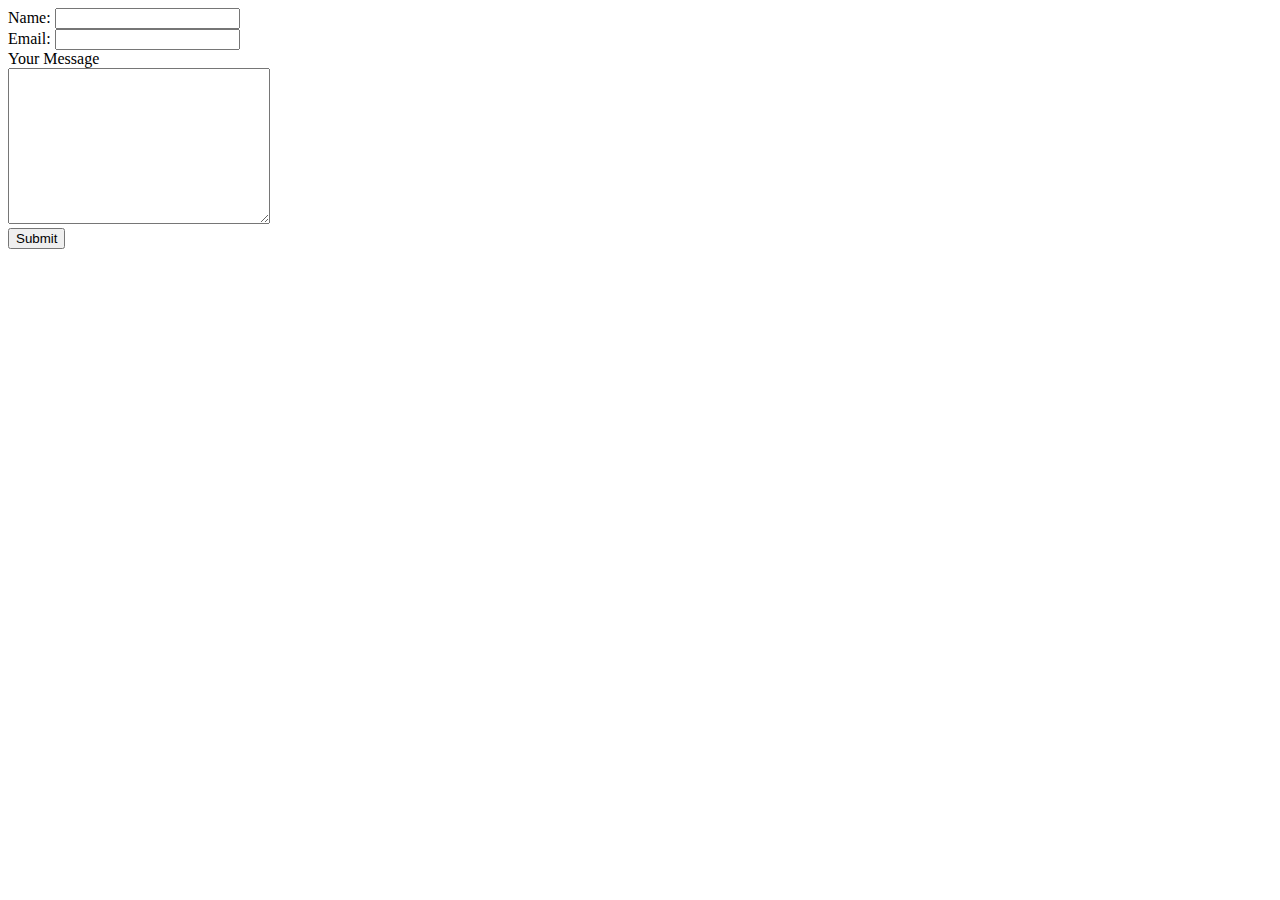
==== contact.html @ a1a956b9 "Added initial CV website files" ====
<!DOCTYPE html>
<head>
    <meta charset="UTF-8">
    <title>My Details</title>
</head>
<body>
    <form  action="mailto:nileshchaubey625@gmail.com" method="post" enctype="text/plain">
        <label>Name:</label>
        <input type="text" name="Your Name:" value="">
        <br>
        <label>Email:</label>
        <input type="email" name="Your Email" value=""><br>
        <label>Your Message</label><br>
        <textarea name="Your Message" rows="10" cols="30"></textarea><br>
        <input type="submit" name="">
    </form>
</body>
</html>
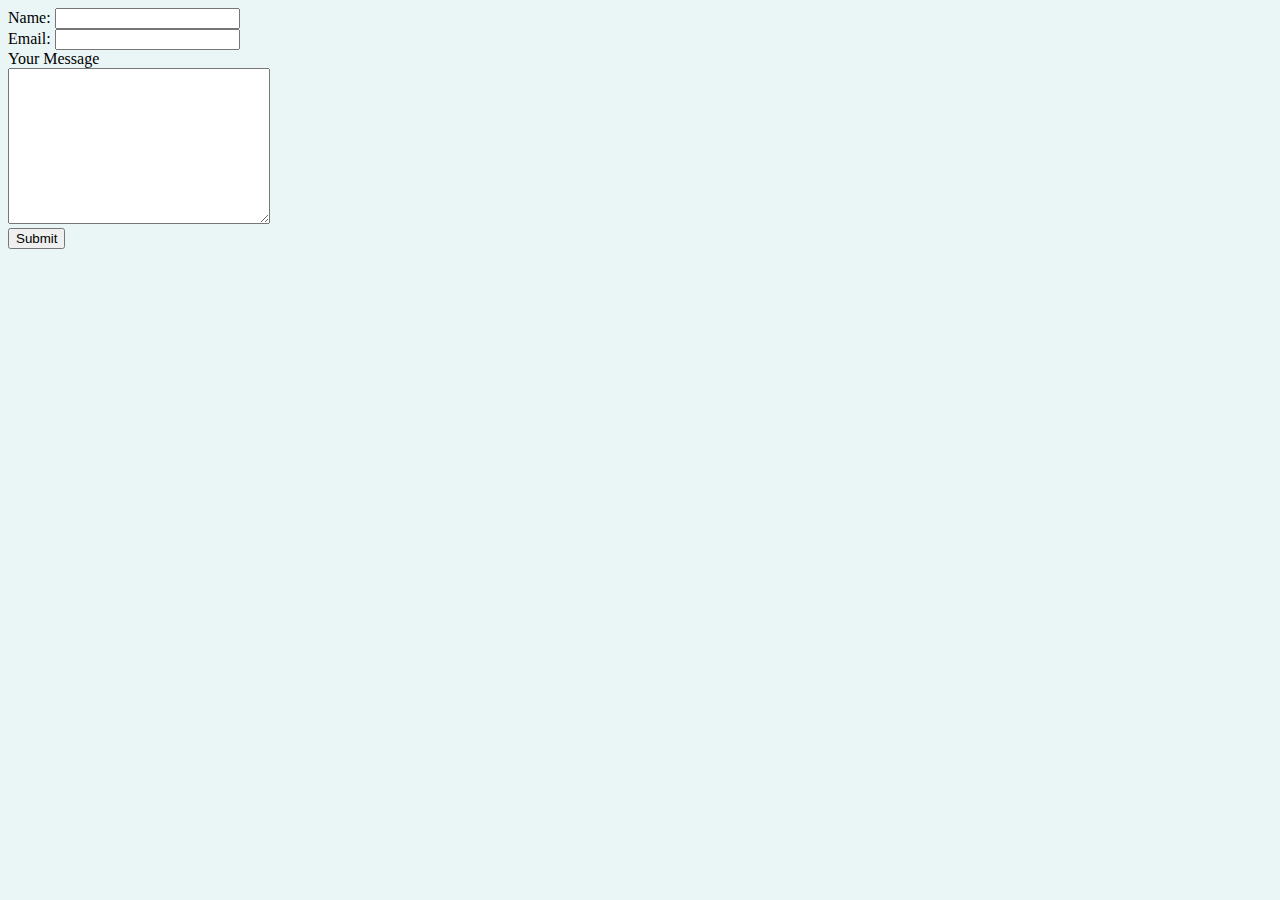
==== commit e7cdc2d6: "Update contact.html" ====
--- a/contact.html
+++ b/contact.html
@@ -2,6 +2,7 @@
 <head>
     <meta charset="UTF-8">
     <title>My Details</title>
+    <link rel="stylesheet" href="style.css">
 </head>
 <body>
     <form  action="mailto:nileshchaubey625@gmail.com" method="post" enctype="text/plain">
@@ -15,4 +16,4 @@
         <input type="submit" name="">
     </form>
 </body>
-</html>+</html>
--- a/style.css
+++ b/style.css
@@ -0,0 +1,15 @@
+body{
+    background-color:  #eaf6f6;
+}
+hr{
+    border-style: dotted none none;
+    border-color: gray;
+    border-width: 5px;
+    width: 5%;
+}
+h1{
+    color: #66BFBF;
+}
+h3{
+    color: #66BFBF;
+}